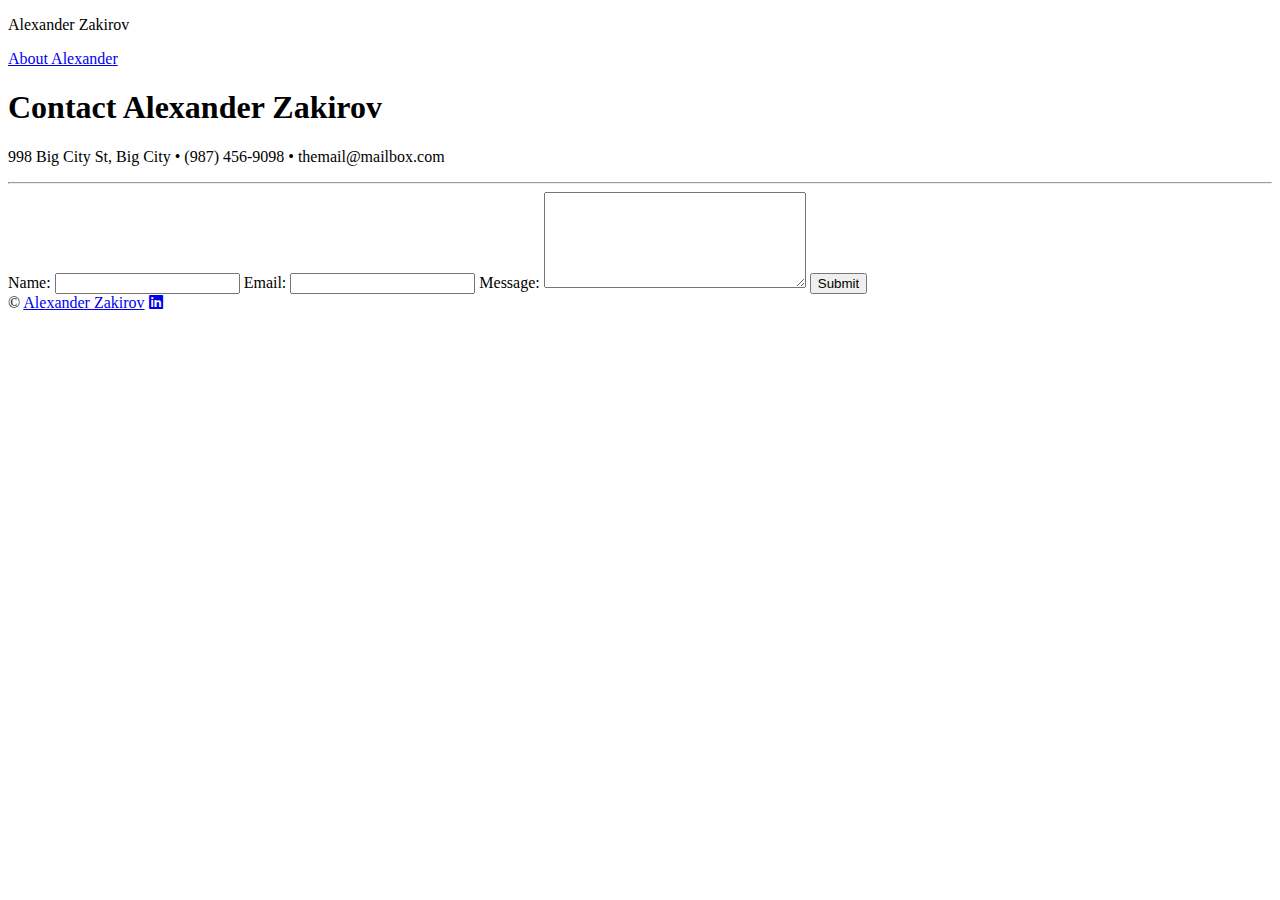
==== contact.html @ e802e507 "Add files via upload" ====
<!DOCTYPE html>
<html lang="en">
<head>
    <title>Contact Alexander</title>
    <link rel="stylesheet" href="https://cdnjs.cloudflare.com/ajax/libs/font-awesome/6.0.0-beta3/css/all.min.css">
    <link rel="stylesheet" href="css/style.css">
</head>
<body>
    <nav>
        <p>Alexander Zakirov</p>
        <a href="index.html"><p>About Alexander</p></a>
    </nav>
    <section class="one-col">
        <h1>Contact Alexander Zakirov</h1>
        <p>998 Big City St, Big City &bull; (987) 456-9098 &bull; themail@mailbox.com</p>
    </section>
    <hr>
    <form class="one-col" action="https://formsubmit.co/zalex1029@gmail.com" method="POST">
        <input type="hidden" name="_next" value="thankyou.html">
        Name: <input type="text" id="name" name="name" required>
        Email: <input type="email" id="email" name="email" required>
        Message: <textarea id="message" name="message" rows="6" cols="30" required></textarea>
        <input type="submit" value="Submit" />
    </form>
    <footer>
        &#169; <a href="contact.html">Alexander Zakirov</a>
        <a href="https://www.linkedin.com/" target="_blank">
            <i class="fab fa-linkedin"></i>
        </a>
    </footer>
</body>
</html>
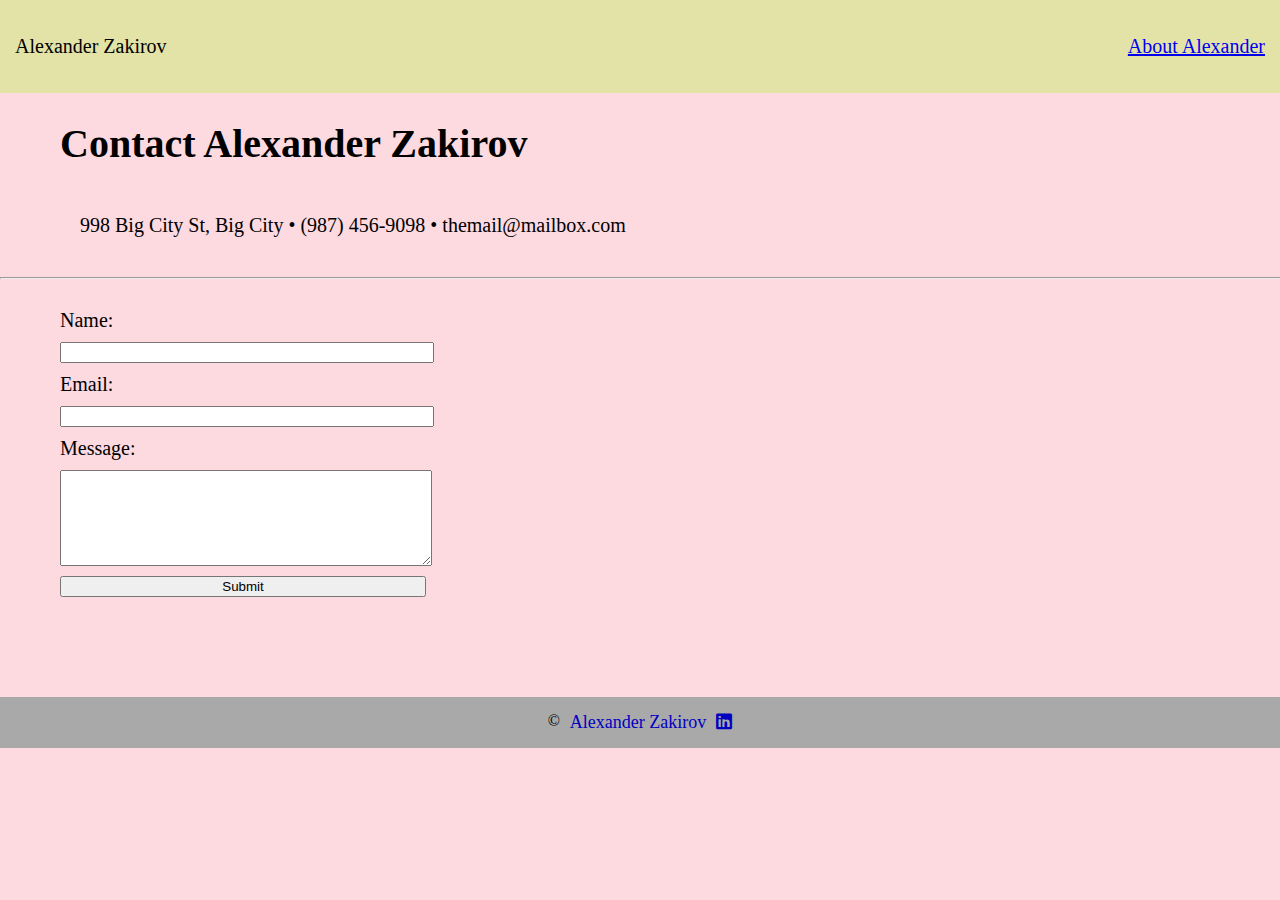
==== commit 6927cca3: "Update contact.html" ====
--- a/contact.html
+++ b/contact.html
@@ -16,7 +16,7 @@
     </section>
     <hr>
     <form class="one-col" action="https://formsubmit.co/zalex1029@gmail.com" method="POST">
-        <input type="hidden" name="_next" value="thankyou.html">
+        <input type="hidden" name="_next" value="https://simonssmallstaff.github.io/thankyou.html">
         Name: <input type="text" id="name" name="name" required>
         Email: <input type="email" id="email" name="email" required>
         Message: <textarea id="message" name="message" rows="6" cols="30" required></textarea>
@@ -29,4 +29,4 @@
         </a>
     </footer>
 </body>
-</html>+</html>
--- a/css/style.css
+++ b/css/style.css
@@ -0,0 +1,239 @@
+/* General Styles */
+
+body {
+    margin: 0;
+    padding: 0;
+    background-color: rgb(252, 218, 224);
+    font-size: 20px;
+}
+
+/* Nav Styles */
+nav {
+    background-color: #e3e3a7;
+    padding: 15px;
+    font-size: 20px;
+    display: flex;
+    justify-content: space-between;
+}
+
+/* Unused rulesets
+nav p, nav a {}
+
+nav a {}
+*/
+
+nav a:hover {
+    text-decoration: underline;
+    /* shadow text upon hover effect */
+    text-shadow: 1px 1px 0.5px black,
+    -1px -1px 0.5px black, 
+    1px -1px 0.5px black, 
+    -1px 1px 0.5px black;
+}
+
+/* Footer Styles */
+footer {
+    background-color: darkgrey;
+    color: black;
+    padding: 15px;
+    font-size: 16px;
+    display: flex;
+    justify-content: center;
+    gap: 10px;
+}
+
+footer a {
+    color: rgb(0, 0, 192);
+    font-size: 18px;
+    text-decoration: none;
+}
+
+footer a:hover {
+    text-decoration: underline;
+    color: yellow;
+    /* shadow text upon hover effect */
+    text-shadow: 1px 1px 0.5px darkblue,
+    -1px -1px 0.5px darkblue, 
+    1px -1px 0.5px darkblue, 
+    -1px 1px 0.5px darkblue;
+}
+
+/* Splash Section */
+.splash {
+    background-color: rgb(252, 218, 224);
+    padding: 40px;
+    display: flex;
+    flex-direction: column;
+    justify-content: center;
+    align-items: center;
+}
+
+.splash h1 {
+    font-family: 'Arial', sans-serif;
+    color:brown;
+    font-size: 40px;
+}
+
+.splash img {
+    width: 100%;
+    max-width: 300px;
+    height: auto;
+    border-radius: 100%;
+    border: 3px solid black;
+}
+
+.splash p {
+    font-size: 20px;
+    max-width: 650px;
+    text-align: center;
+}
+
+/* Horizontal Rules */
+.splash hr {
+    border: 0;
+    border-top: 2px solid black;
+    width: 50%;
+    margin: 20px 0;
+}
+
+.edu p {
+    max-width: 700px;
+}
+
+hr {
+    width: 100%;
+}
+
+section hr {
+    width: 20%;
+    margin-left: 0;
+}
+
+/* Sections */
+section {
+    padding-left: 60px;
+    padding-bottom: 10px;
+}
+
+.edu h2 {
+    margin-top: 40px;
+}
+
+/* Section Headings */
+section h2 {
+    font-family: 'Roboto', sans-serif;
+    color: #2c3e50;
+    margin-bottom: 0;
+    margin-top: 0;
+}
+
+/* Paragraph Styles */
+section p:not(.splash p) {
+    padding-left: 20px;
+}
+
+/* link styles */
+section a {
+    color: rgb(0, 0, 192);
+    text-decoration: none;
+}
+section a:hover {
+    text-decoration: underline;
+    color: yellow;
+    /* shadow text upon hover effect */
+    text-shadow: 1px 1px 0.5px darkblue,
+    -1px -1px 0.5px darkblue, 
+    1px -1px 0.5px darkblue, 
+    -1px 1px 0.5px darkblue;
+}
+
+/* List Styles */   
+ul {
+    list-style-type: square;
+    margin-left: 10px;
+}
+
+dl {
+    display: grid;
+    grid-template-columns: 150px 1fr;
+    gap: 10px;
+    margin-left: 20px;
+}
+dl dt{
+    font-weight: bold;
+}
+dl dd{
+    font-size: 18px;
+}
+/* Set font size of >= 2 fonts */
+body[style*="Roboto"] {
+    font-size: 22px;
+}
+
+body[style*=sans-serif] {
+    font-size: 20px;
+}
+
+/* Project Section */
+.three-col {
+    display: grid;
+    grid-template-columns: repeat(3, 1fr);
+    gap: 30px;
+    padding-top: 20px;
+    padding-right: 60px;
+    padding-bottom: 40px;
+}
+
+.card {
+    background-color: white;
+    border: 1.9px solid black;
+    padding: 10px;
+    display: flex;
+    box-shadow: 10px 10px salmon;
+}
+
+.desc {
+    margin-left: 20px;
+    display: flex;
+    flex-direction: column;
+    justify-content: top;
+}
+
+.card img {
+    max-width: 35%;
+    height: auto;
+    object-fit: contain;
+    display: block;
+}
+
+.card h3 {
+    font-size: 22px;
+    margin-left: 20px;
+}
+
+/* Contact Page Styles */
+.one-col {
+    display: flex;
+    flex-direction: column;
+}
+
+form {
+    padding-top: 20px;
+    padding-left: 60px;
+    gap: 10px;
+    padding-bottom: 100px;
+}
+
+form input, form textarea {
+    width: 30%;
+}
+
+form input:focus, form textarea:focus {
+    background: #e3e3a7;
+}
+
+/* Form button */
+input[type="submit"]:hover {
+    background-color: darkgreen;
+    color: white;
+}
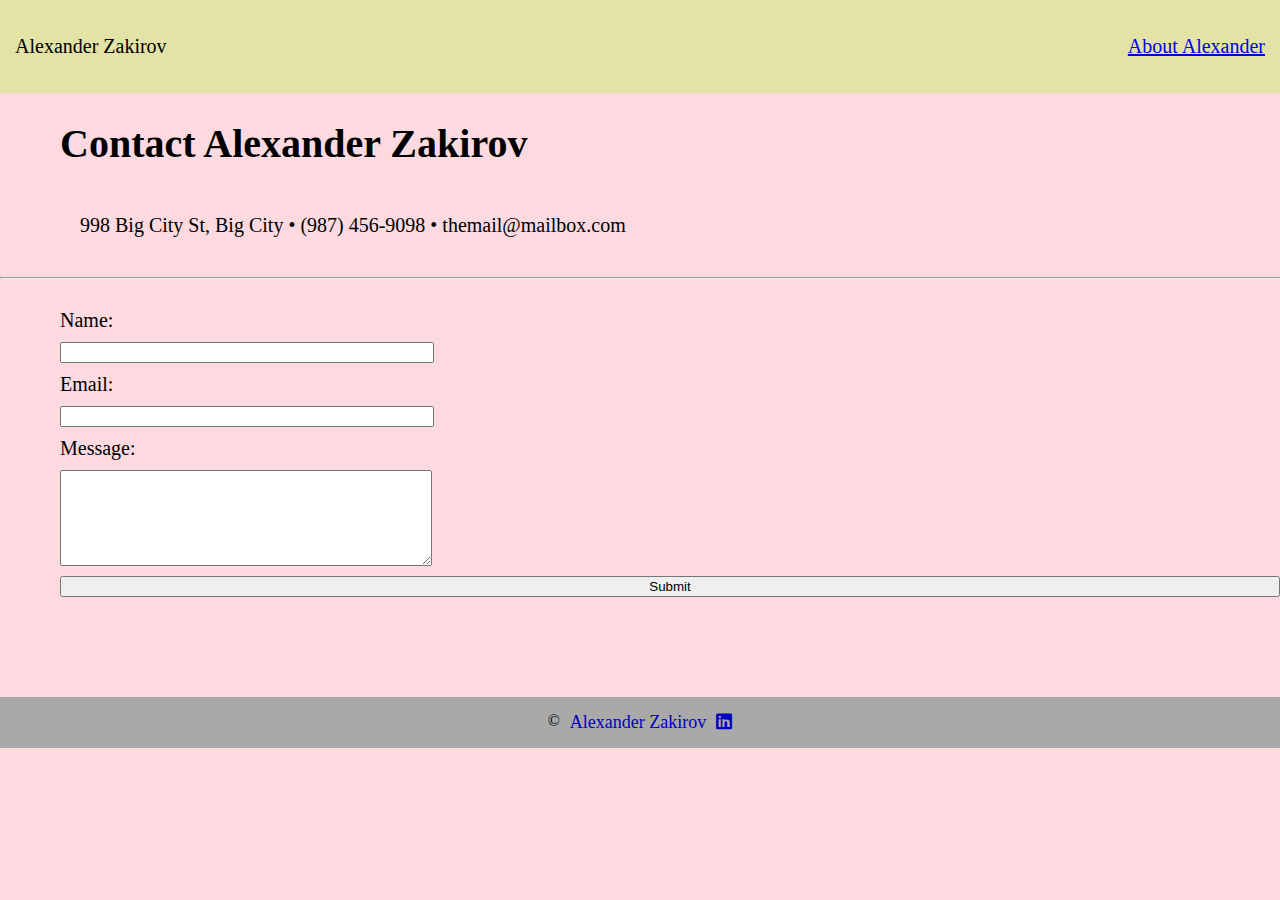
==== commit 2ff5d71c: "Update contact.html" ====
--- a/contact.html
+++ b/contact.html
@@ -15,12 +15,12 @@
         <p>998 Big City St, Big City &bull; (987) 456-9098 &bull; themail@mailbox.com</p>
     </section>
     <hr>
-    <form class="one-col" action="https://formsubmit.co/zalex1029@gmail.com" method="POST">
+    <form class="one-col" action="https://formsubmit.co/5164c60ddce449205255576ad4723851" method="POST">
         <input type="hidden" name="_next" value="https://simonssmallstaff.github.io/thankyou.html">
         Name: <input type="text" id="name" name="name" required>
         Email: <input type="email" id="email" name="email" required>
         Message: <textarea id="message" name="message" rows="6" cols="30" required></textarea>
-        <input type="submit" value="Submit" />
+        <button type="submit">Submit</button>
     </form>
     <footer>
         &#169; <a href="contact.html">Alexander Zakirov</a>
